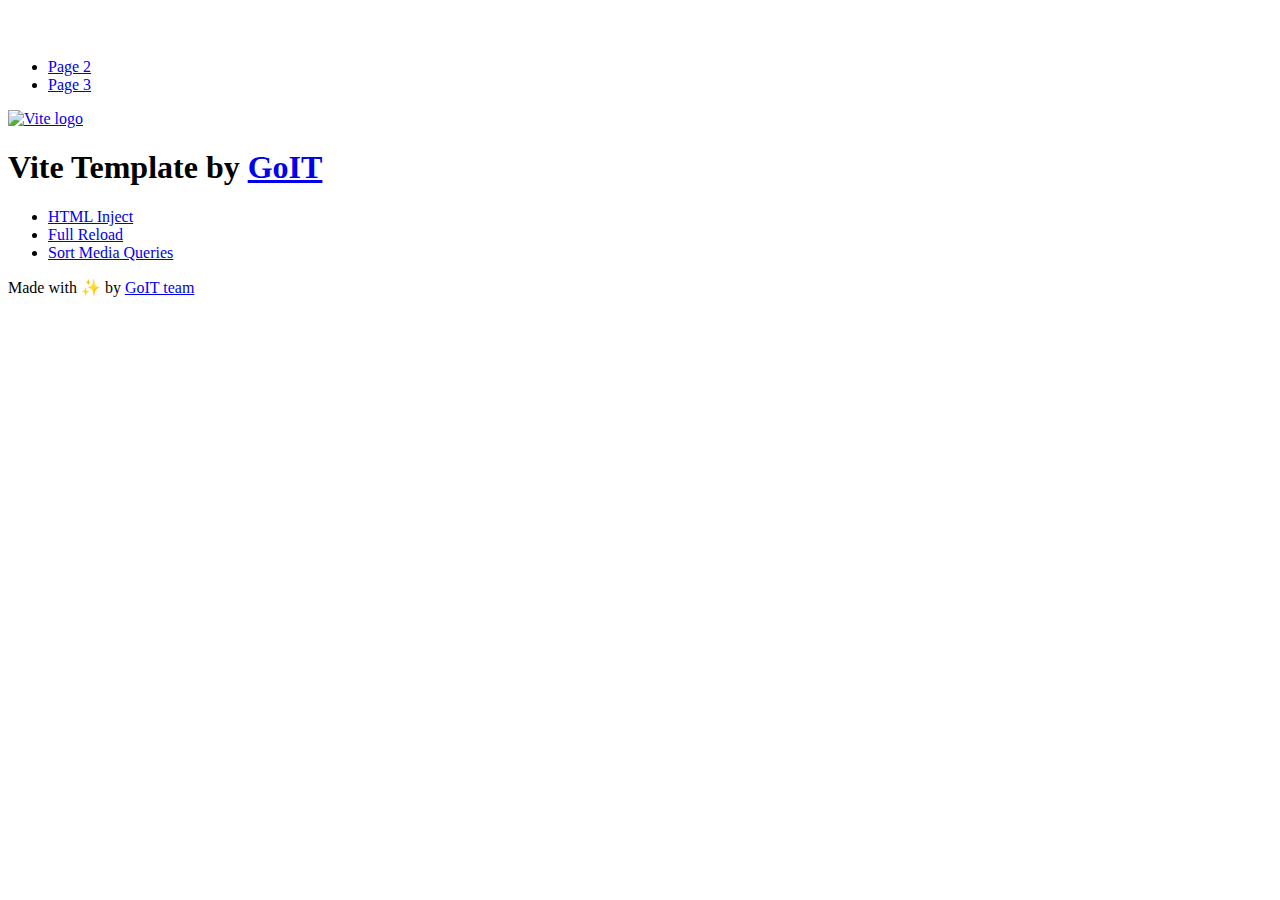
==== index.html @ 3ca6b28d "Deploying to gh-pages from @ oleh63/goit-js-hw-12@b812ac7f86d9a781a37536b92410ea8338afa358 🚀" ====
<!DOCTYPE html>
<html lang="en">
  <head>
    <meta charset="UTF-8" />
    <link rel="icon" type="image/svg+xml" href="/goit-js-hw-12/favicon.svg" />
    <meta name="viewport" content="width=device-width, initial-scale=1.0" />
    <title>Vanilla App Template</title>
    <script type="module" crossorigin src="/goit-js-hw-12/index.js"></script>
    <link rel="stylesheet" crossorigin href="/goit-js-hw-12/assets/styles-DvPDDfy5.css">
  </head>
  <body>
    <header class="header">
  <div class="container">
    <nav class="nav">
      <a class="nav-logo" href="./index.html" aria-label="Site logo">
        <svg class="nav-logo-icon" width="100" height="30">
          <use href="/goit-js-hw-12/assets/sprite-E8vg0sBb.svg#logo"></use>
        </svg>
      </a>
      <ul class="nav-list">
        <li class="nav-item">
          <a class="nav-link {=$highlight-act}" href="./page-2.html">Page 2</a>
        </li>
        <li class="nav-item">
          <a class="nav-link {=$highlight-curr}" href="./page-3.html">Page 3</a>
        </li>
      </ul>
    </nav>
  </div>
</header>


    <main>
      <!-- Loads the specified .html file -->
      <section class="vite-promo">
  <div class="container">
    <div class="vite-promo-thumb">
      <a
        class="vite-promo-link"
        href="https://vitejs.dev/"
        target="_blank"
        rel="noopener noreferrer"
        aria-label="Link to Vite official website"
        title="Vite.js  build tool"
      >
        <!-- Path to images as from index.html file -->
        <img
          class="pic"
          src="/goit-js-hw-12/assets/vite-logo-9o_aqrTe.png"
          alt="Vite logo"
          width="640"
          height="640"
        />
      </a>
    </div>
    <h1 class="main-title">
      <span class="main-title-gradient">Vite</span>
      Template by
      <a
        class="main-title-link"
        href="https://github.com/goitacademy/vanilla-app-template"
        target="_blank"
        rel="noopener noreferrer"
      >
        GoIT
      </a>
    </h1>
  </div>
</section>

      <article class="badges">
  <div class="container">
    <ul class="badges-list">
      <li class="badges-item">
        <a
          class="badges-link"
          href="https://www.npmjs.com/package/vite-plugin-html-inject"
          target="_blank"
          rel="noopener noreferrer"
        >
          HTML Inject
        </a>
      </li>
      <li class="badges-item">
        <a
          class="badges-link"
          href="https://www.npmjs.com/package/vite-plugin-full-reload"
          target="_blank"
          rel="noopener noreferrer"
        >
          Full Reload
        </a>
      </li>
      <li class="badges-item">
        <a
          class="badges-link"
          href="https://www.npmjs.com/package/postcss-sort-media-queries"
          target="_blank"
          rel="noopener noreferrer"
        >
          Sort Media Queries
        </a>
      </li>
    </ul>
  </div>
</article>

    </main>

    <footer class="footer">
  <div class="container">
    <p class="footer-desc">
      Made with ✨ by
      <a
        class="footer-link"
        href="https://goit.global/ua/"
        target="_blank"
        rel="noopener noreferrer"
      >
        GoIT team
      </a>
    </p>
  </div>
</footer>


  </body>
</html>
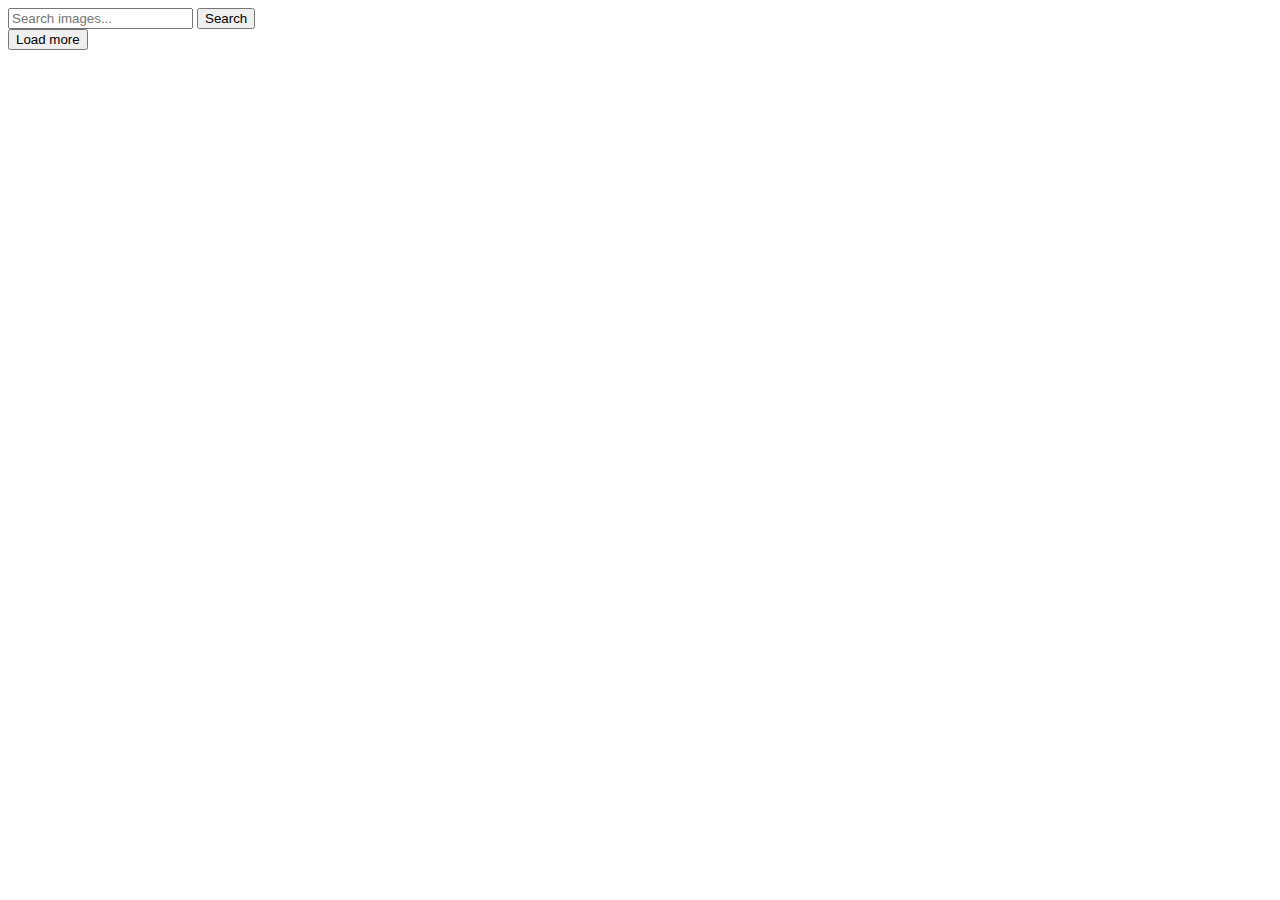
==== commit f507a214: "Deploying to gh-pages from @ oleh63/goit-js-hw-12@f380ec6888abd6072e8f731172c31ec591d1f342 🚀" ====
--- a/index.html
+++ b/index.html
@@ -2,127 +2,30 @@
 <html lang="en">
   <head>
     <meta charset="UTF-8" />
-    <link rel="icon" type="image/svg+xml" href="/goit-js-hw-12/favicon.svg" />
+    <link rel="icon" type="image/svg+xml" href="/favicon.svg" />
     <meta name="viewport" content="width=device-width, initial-scale=1.0" />
     <title>Vanilla App Template</title>
     <script type="module" crossorigin src="/goit-js-hw-12/index.js"></script>
-    <link rel="stylesheet" crossorigin href="/goit-js-hw-12/assets/styles-DvPDDfy5.css">
+    <link rel="modulepreload" crossorigin href="/goit-js-hw-12/assets/vendor-C4-ZuMk8.js">
+    <link rel="stylesheet" crossorigin href="/goit-js-hw-12/assets/vendor-CWKLx11g.css">
+    <link rel="stylesheet" crossorigin href="/goit-js-hw-12/assets/index-BSlaMD9R.css">
   </head>
   <body>
-    <header class="header">
-  <div class="container">
-    <nav class="nav">
-      <a class="nav-logo" href="./index.html" aria-label="Site logo">
-        <svg class="nav-logo-icon" width="100" height="30">
-          <use href="/goit-js-hw-12/assets/sprite-E8vg0sBb.svg#logo"></use>
-        </svg>
-      </a>
-      <ul class="nav-list">
-        <li class="nav-item">
-          <a class="nav-link {=$highlight-act}" href="./page-2.html">Page 2</a>
-        </li>
-        <li class="nav-item">
-          <a class="nav-link {=$highlight-curr}" href="./page-3.html">Page 3</a>
-        </li>
-      </ul>
-    </nav>
-  </div>
-</header>
+    <main>
+      <div class="container">
+        <form id="form-js">
+          <input type="text" id="search-input" placeholder="Search images..." />
+          <button type="submit">Search</button>
+        </form>
 
+        <div class="loader" style="display: none">Loading...</div>
+        <div class="gallery"></div>
+      </div>
 
-    <main>
-      <!-- Loads the specified .html file -->
-      <section class="vite-promo">
-  <div class="container">
-    <div class="vite-promo-thumb">
-      <a
-        class="vite-promo-link"
-        href="https://vitejs.dev/"
-        target="_blank"
-        rel="noopener noreferrer"
-        aria-label="Link to Vite official website"
-        title="Vite.js  build tool"
-      >
-        <!-- Path to images as from index.html file -->
-        <img
-          class="pic"
-          src="/goit-js-hw-12/assets/vite-logo-9o_aqrTe.png"
-          alt="Vite logo"
-          width="640"
-          height="640"
-        />
-      </a>
-    </div>
-    <h1 class="main-title">
-      <span class="main-title-gradient">Vite</span>
-      Template by
-      <a
-        class="main-title-link"
-        href="https://github.com/goitacademy/vanilla-app-template"
-        target="_blank"
-        rel="noopener noreferrer"
-      >
-        GoIT
-      </a>
-    </h1>
-  </div>
-</section>
-
-      <article class="badges">
-  <div class="container">
-    <ul class="badges-list">
-      <li class="badges-item">
-        <a
-          class="badges-link"
-          href="https://www.npmjs.com/package/vite-plugin-html-inject"
-          target="_blank"
-          rel="noopener noreferrer"
-        >
-          HTML Inject
-        </a>
-      </li>
-      <li class="badges-item">
-        <a
-          class="badges-link"
-          href="https://www.npmjs.com/package/vite-plugin-full-reload"
-          target="_blank"
-          rel="noopener noreferrer"
-        >
-          Full Reload
-        </a>
-      </li>
-      <li class="badges-item">
-        <a
-          class="badges-link"
-          href="https://www.npmjs.com/package/postcss-sort-media-queries"
-          target="_blank"
-          rel="noopener noreferrer"
-        >
-          Sort Media Queries
-        </a>
-      </li>
-    </ul>
-  </div>
-</article>
-
+      <div class="button-container">
+        <button class="button-load load-more-hidden">Load more</button>
+      </div>
     </main>
-
-    <footer class="footer">
-  <div class="container">
-    <p class="footer-desc">
-      Made with ✨ by
-      <a
-        class="footer-link"
-        href="https://goit.global/ua/"
-        target="_blank"
-        rel="noopener noreferrer"
-      >
-        GoIT team
-      </a>
-    </p>
-  </div>
-</footer>
-
 
   </body>
 </html>
